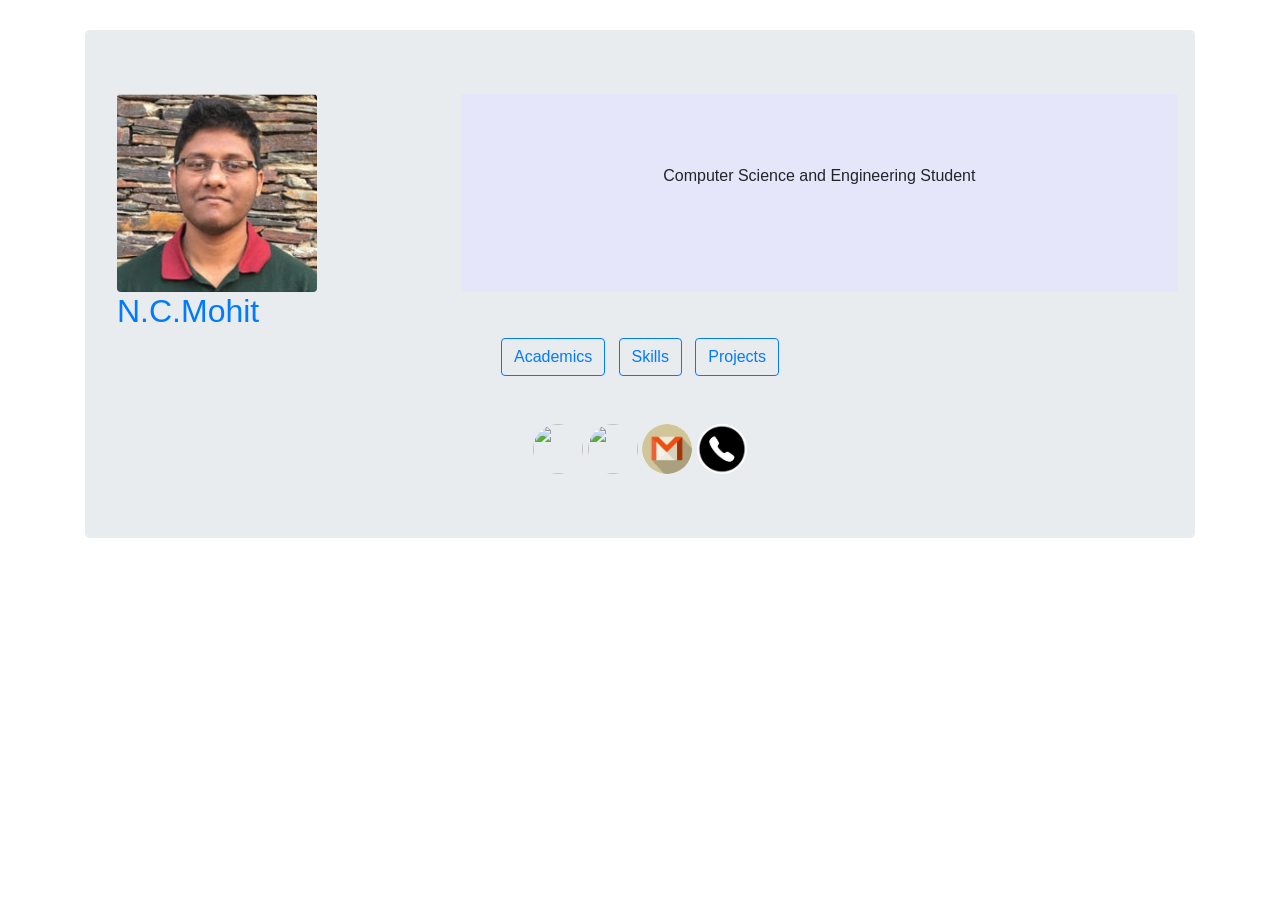
==== index.html @ aba34fc8 "Update index.html" ====
<!DOCTYPE html>
<html>
<head>
	<title>Portfolio</title>
	<meta charset="utf-8">
	<meta name="viewport" content="width=device-width, initial-scale=1">
	<link rel="stylesheet" href="https://maxcdn.bootstrapcdn.com/bootstrap/4.3.1/css/bootstrap.min.css">
	<script src="https://ajax.googleapis.com/ajax/libs/jquery/3.4.0/jquery.min.js"></script>
	<script src="https://cdnjs.cloudflare.com/ajax/libs/popper.js/1.14.7/umd/popper.min.js"></script>
	<script src="https://maxcdn.bootstrapcdn.com/bootstrap/4.3.1/js/bootstrap.min.js"></script>
</head>
<body>
	<div class="container">
		<div class="jumbotron" style="margin-top: 30px">
			<div class="row">
				<div class="col-sm-4">
					<img src="resources/mohit.png" class="rounded">
				</div>
				<div class="col-sm-8" style="background-color:lavender;">
					<p style="text-align: center;padding: 70px">Computer Science and Engineering Student</p>
				</div>
			</div>
			<h2 class="text-primary" >N.C.Mohit</h2>
			<div style="text-align: center;">
				<button type="button" class="btn btn-outline-primary" data-toggle="modal" data-target="#Academics">Academics</button> &nbsp <button type="button" class="btn btn-outline-primary" data-toggle="modal" data-target="#Skills">Skills</button> &nbsp <button type="button" class="btn btn-outline-primary" data-toggle="modal" data-target="#Projects">Projects</button>
			</div>
			<div class="modal fade" id="Academics">
				<div class="modal-dialog modal-lg">
					<div class="modal-content">
						<div class="modal-header">
							<h4 class="modla-title">Academics</h4>
							 <button type="button" class="close" data-dismiss="modal">&times;</button>
						</div>
						<div class="modal-body">
							<div class="row">
								<div class="col-sm-4">
									B.Tech Computer Science and Engineering<br>NIIT, Neemrana.
								</div>
								<div class="col-sm-4">
									2018-2022
								</div>
								<div class="col-sm-4">
									CGPA : 9.24 (First Year)
								</div>
							</div>
							<br>
							<div class="row">
								<div class="col-sm-4">
									Class XII<br>Narayana Jr College, Hyderabad.
								</div>
								<div class="col-sm-4">
									2016-2018
								</div>
								<div class="col-sm-4">
									GPA : 926/1000
								</div>
							</div>
							<br>
							<div class="row">
								<div class="col-sm-4">
									Class X<br>Narayana E-Techno School, Hyderabad.
								</div>
								<div class="col-sm-4">
									2016
								</div>
								<div class="col-sm-4">
									CGPA : 10
								</div>
							</div>
							<br>
						</div>
						<div class="modal-footer">
							<button type="button" class="btn btn-danger" data-dismiss="modal">Close</button>
						</div>
					</div>
				</div>
			</div>
			<div class="modal fade" id="Skills">
				<div class="modal-dialog modal-lg">
					<div class="modal-content">
						<div class="modal-header">
							<h4 class="modla-title">Skills</h4>
							 <button type="button" class="close" data-dismiss="modal">&times;</button>
						</div>
						<div class="modal-body">
							<div class="row">
								<div class="col-sm-4" style="text-align: center;">
									Languages
								</div>
								<div class="col-sm-8">
									<p>Python<br>PHP7<br>C++</p>
								</div>
								<br>
								<div class="col-sm-4" style="text-align: center;">
									Core Subjects
								</div>
								<div class="col-sm-8">
									<p>Data Structures<br>Objective Oriented Programming</p>
								</div>
								<br>
								<div class="col-sm-4" style="text-align: center;">
									Libraries, FrameWorks and Other Resources
								</div>
								<div class="col-sm-8">
									<p>BootStrap<br>MySQL<br>Flask</p>
								</div>
								<br>
							</div>
						</div>
						<div class="modal-footer">
							<button type="button" class="btn btn-danger" data-dismiss="modal">Close</button>
						</div>
					</div>
				</div>
			</div>
			<div class="modal fade" id="Projects">
				<div class="modal-dialog modal-lg">
					<div class="modal-content">
						<div class="modal-header">
							<h4 class="modla-title">Projects</h4>
							 <button type="button" class="close" data-dismiss="modal">&times;</button>
						</div>
						<div class="modal-body">
							To be included
						</div>
						<div class="modal-footer">
							<button type="button" class="btn btn-danger" data-dismiss="modal">Close</button>
						</div>
					</div>
				</div>
			</div>
			<div class="modal fade" id="gmail">
				<div class="modal-dialog modal-lg">
					<div class="modal-content">
						<div class="modal-header">
							<h4 class="modla-title">Email ID</h4>
							 <button type="button" class="close" data-dismiss="modal">&times;</button>
						</div>
						<div class="modal-body" style="text-align: center;">
							<h6>n.mohit18@st.niituniversity.in</h6>
						</div>
						<div class="modal-footer">
							<button type="button" class="btn btn-danger" data-dismiss="modal">Close</button>
						</div>
					</div>
				</div>
			</div>
			<div class="modal fade" id="contact">
				<div class="modal-dialog modal-lg">
					<div class="modal-content">
						<div class="modal-header">
							<h4 class="modla-title">Contact</h4>
							 <button type="button" class="close" data-dismiss="modal">&times;</button>
						</div>
						<div class="modal-body" style="text-align: center;">
							<h6>+91-7780341997</h6><br>
							<h6>+91-7340561958</h6><br><br>
							<iframe src="https://www.google.com/maps/embed?pb=!1m18!1m12!1m3!1d2690.864288679022!2d78.34826720276395!3d17.48569576647244!2m3!1f0!2f0!3f0!3m2!1i1024!2i768!4f13.1!3m3!1m2!1s0x3bcb925ceb8683b5%3A0xfec065ec15ef93f9!2sSukrithi+Nivas!5e0!3m2!1sen!2sin!4v1561300585468!5m2!1sen!2sin" width="600" height="450" frameborder="0" style="border:0;" allowfullscreen></iframe>
						</div>
						<div class="modal-footer">
							<button type="button" class="btn btn-danger" data-dismiss="modal">Close</button>
						</div>
					</div>
				</div>
			</div>
			<br><br>
			<div style="text-align: center;">
				<a href="https://github.com/NCMohit" target="_blank"><img src="resources/git.png" style="width: 50px;height: 50px" class="rounded-circle"></a>
				<a href="https://www.linkedin.com/in/n-c-mohit-a64295170/" target="_blank"><img src="resources/linkedin.png" style="width: 50px;height: 50px" class="rounded-circle"></a>
				<a href="#gmail"><img src="resources/gmail.png" style="width: 50px;height: 50px" class="rounded-circle" data-toggle="modal" data-target="#gmail"></a>
				<a href="#contact"><img src="resources/phone.png" style="width: 50px;height: 50px" class="rounded-circle" data-toggle="modal" data-target="#contact"></a>
			</div>
		</div>
	</div>
</body>
</html>
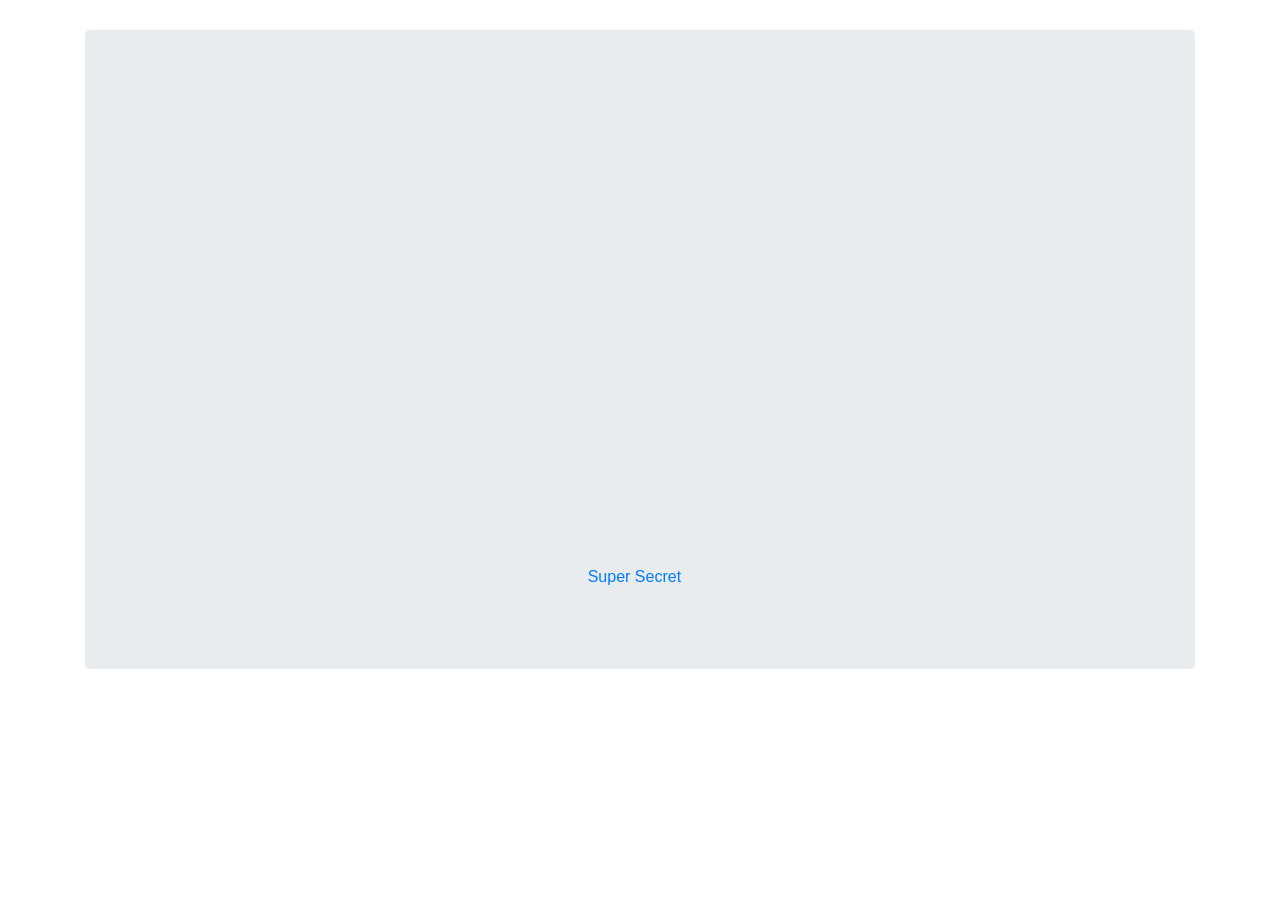
==== commit 082f9c9d: "Update index.html" ====
--- a/index.html
+++ b/index.html
@@ -9,167 +9,17 @@
 	<script src="https://cdnjs.cloudflare.com/ajax/libs/popper.js/1.14.7/umd/popper.min.js"></script>
 	<script src="https://maxcdn.bootstrapcdn.com/bootstrap/4.3.1/js/bootstrap.min.js"></script>
 </head>
+	
+	
+	
+	<!-- Sike nibba you thought -->
+	
+	
+	
 <body>
 	<div class="container">
 		<div class="jumbotron" style="margin-top: 30px">
-			<div class="row">
-				<div class="col-sm-4">
-					<img src="resources/mohit.png" class="rounded">
-				</div>
-				<div class="col-sm-8" style="background-color:lavender;">
-					<p style="text-align: center;padding: 70px">Computer Science and Engineering Student</p>
-				</div>
-			</div>
-			<h2 class="text-primary" >N.C.Mohit</h2>
-			<div style="text-align: center;">
-				<button type="button" class="btn btn-outline-primary" data-toggle="modal" data-target="#Academics">Academics</button> &nbsp <button type="button" class="btn btn-outline-primary" data-toggle="modal" data-target="#Skills">Skills</button> &nbsp <button type="button" class="btn btn-outline-primary" data-toggle="modal" data-target="#Projects">Projects</button>
-			</div>
-			<div class="modal fade" id="Academics">
-				<div class="modal-dialog modal-lg">
-					<div class="modal-content">
-						<div class="modal-header">
-							<h4 class="modla-title">Academics</h4>
-							 <button type="button" class="close" data-dismiss="modal">&times;</button>
-						</div>
-						<div class="modal-body">
-							<div class="row">
-								<div class="col-sm-4">
-									B.Tech Computer Science and Engineering<br>NIIT, Neemrana.
-								</div>
-								<div class="col-sm-4">
-									2018-2022
-								</div>
-								<div class="col-sm-4">
-									CGPA : 9.24 (First Year)
-								</div>
-							</div>
-							<br>
-							<div class="row">
-								<div class="col-sm-4">
-									Class XII<br>Narayana Jr College, Hyderabad.
-								</div>
-								<div class="col-sm-4">
-									2016-2018
-								</div>
-								<div class="col-sm-4">
-									GPA : 926/1000
-								</div>
-							</div>
-							<br>
-							<div class="row">
-								<div class="col-sm-4">
-									Class X<br>Narayana E-Techno School, Hyderabad.
-								</div>
-								<div class="col-sm-4">
-									2016
-								</div>
-								<div class="col-sm-4">
-									CGPA : 10
-								</div>
-							</div>
-							<br>
-						</div>
-						<div class="modal-footer">
-							<button type="button" class="btn btn-danger" data-dismiss="modal">Close</button>
-						</div>
-					</div>
-				</div>
-			</div>
-			<div class="modal fade" id="Skills">
-				<div class="modal-dialog modal-lg">
-					<div class="modal-content">
-						<div class="modal-header">
-							<h4 class="modla-title">Skills</h4>
-							 <button type="button" class="close" data-dismiss="modal">&times;</button>
-						</div>
-						<div class="modal-body">
-							<div class="row">
-								<div class="col-sm-4" style="text-align: center;">
-									Languages
-								</div>
-								<div class="col-sm-8">
-									<p>Python<br>PHP7<br>C++</p>
-								</div>
-								<br>
-								<div class="col-sm-4" style="text-align: center;">
-									Core Subjects
-								</div>
-								<div class="col-sm-8">
-									<p>Data Structures<br>Objective Oriented Programming</p>
-								</div>
-								<br>
-								<div class="col-sm-4" style="text-align: center;">
-									Libraries, FrameWorks and Other Resources
-								</div>
-								<div class="col-sm-8">
-									<p>BootStrap<br>MySQL<br>Flask</p>
-								</div>
-								<br>
-							</div>
-						</div>
-						<div class="modal-footer">
-							<button type="button" class="btn btn-danger" data-dismiss="modal">Close</button>
-						</div>
-					</div>
-				</div>
-			</div>
-			<div class="modal fade" id="Projects">
-				<div class="modal-dialog modal-lg">
-					<div class="modal-content">
-						<div class="modal-header">
-							<h4 class="modla-title">Projects</h4>
-							 <button type="button" class="close" data-dismiss="modal">&times;</button>
-						</div>
-						<div class="modal-body">
-							To be included
-						</div>
-						<div class="modal-footer">
-							<button type="button" class="btn btn-danger" data-dismiss="modal">Close</button>
-						</div>
-					</div>
-				</div>
-			</div>
-			<div class="modal fade" id="gmail">
-				<div class="modal-dialog modal-lg">
-					<div class="modal-content">
-						<div class="modal-header">
-							<h4 class="modla-title">Email ID</h4>
-							 <button type="button" class="close" data-dismiss="modal">&times;</button>
-						</div>
-						<div class="modal-body" style="text-align: center;">
-							<h6>n.mohit18@st.niituniversity.in</h6>
-						</div>
-						<div class="modal-footer">
-							<button type="button" class="btn btn-danger" data-dismiss="modal">Close</button>
-						</div>
-					</div>
-				</div>
-			</div>
-			<div class="modal fade" id="contact">
-				<div class="modal-dialog modal-lg">
-					<div class="modal-content">
-						<div class="modal-header">
-							<h4 class="modla-title">Contact</h4>
-							 <button type="button" class="close" data-dismiss="modal">&times;</button>
-						</div>
-						<div class="modal-body" style="text-align: center;">
-							<h6>+91-7780341997</h6><br>
-							<h6>+91-7340561958</h6><br><br>
-							<iframe src="https://www.google.com/maps/embed?pb=!1m18!1m12!1m3!1d2690.864288679022!2d78.34826720276395!3d17.48569576647244!2m3!1f0!2f0!3f0!3m2!1i1024!2i768!4f13.1!3m3!1m2!1s0x3bcb925ceb8683b5%3A0xfec065ec15ef93f9!2sSukrithi+Nivas!5e0!3m2!1sen!2sin!4v1561300585468!5m2!1sen!2sin" width="600" height="450" frameborder="0" style="border:0;" allowfullscreen></iframe>
-						</div>
-						<div class="modal-footer">
-							<button type="button" class="btn btn-danger" data-dismiss="modal">Close</button>
-						</div>
-					</div>
-				</div>
-			</div>
-			<br><br>
-			<div style="text-align: center;">
-				<a href="https://github.com/NCMohit" target="_blank"><img src="resources/git.png" style="width: 50px;height: 50px" class="rounded-circle"></a>
-				<a href="https://www.linkedin.com/in/n-c-mohit-a64295170/" target="_blank"><img src="resources/linkedin.png" style="width: 50px;height: 50px" class="rounded-circle"></a>
-				<a href="#gmail"><img src="resources/gmail.png" style="width: 50px;height: 50px" class="rounded-circle" data-toggle="modal" data-target="#gmail"></a>
-				<a href="#contact"><img src="resources/phone.png" style="width: 50px;height: 50px" class="rounded-circle" data-toggle="modal" data-target="#contact"></a>
-			</div>
+			<a href="https://www.youtube.com/watch?v=dQw4w9WgXcQ"><p style="margin-top: 45%;margin-left: 45%;">Super Secret</p></a>
 		</div>
 	</div>
 </body>
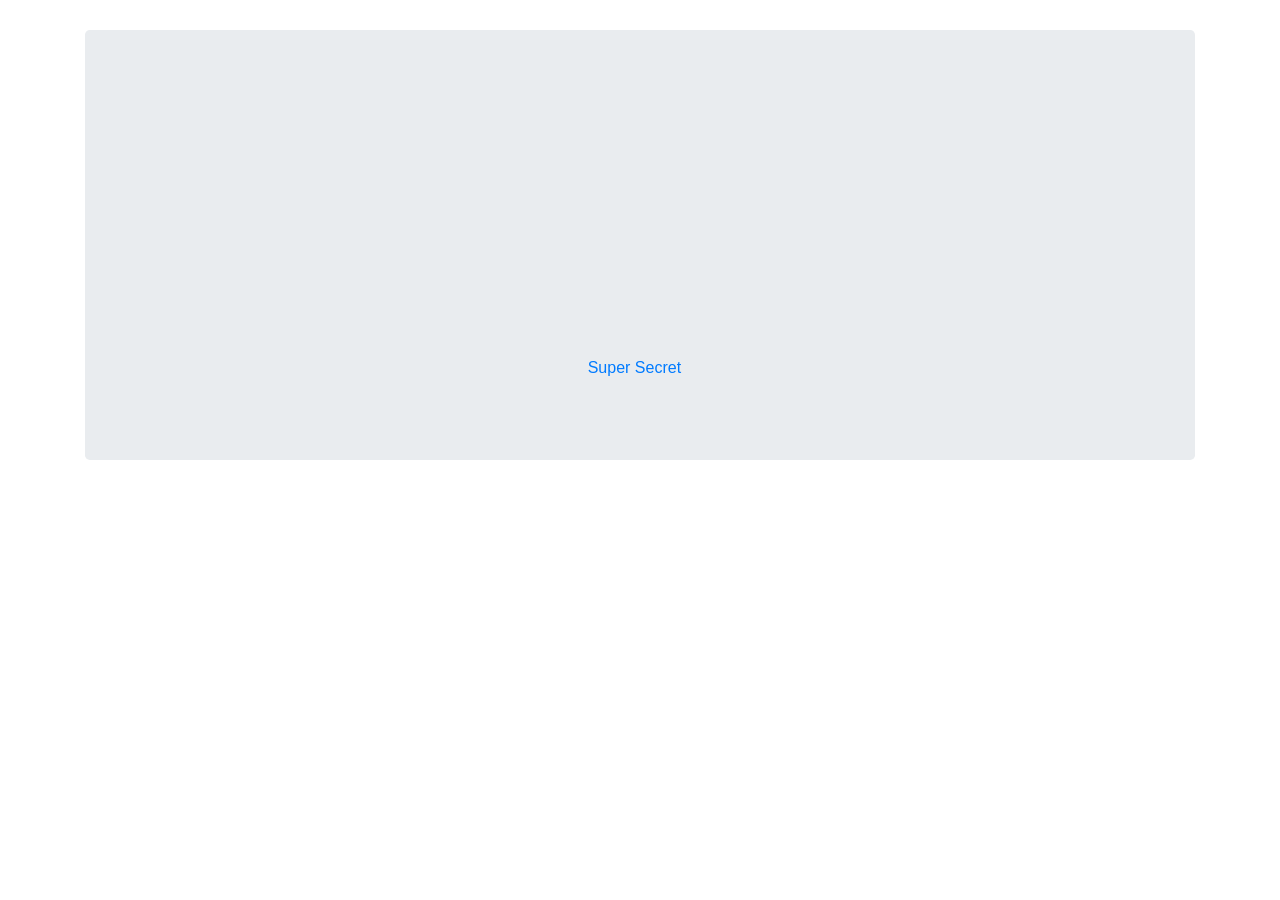
==== commit 68745ab7: "Update index.html" ====
--- a/index.html
+++ b/index.html
@@ -19,7 +19,7 @@
 <body>
 	<div class="container">
 		<div class="jumbotron" style="margin-top: 30px">
-			<a href="https://www.youtube.com/watch?v=dQw4w9WgXcQ"><p style="margin-top: 45%;margin-left: 45%;">Super Secret</p></a>
+			<a href="https://www.youtube.com/watch?v=dQw4w9WgXcQ"><p style="margin-top: 25%;margin-left: 45%;">Super Secret</p></a>
 		</div>
 	</div>
 </body>
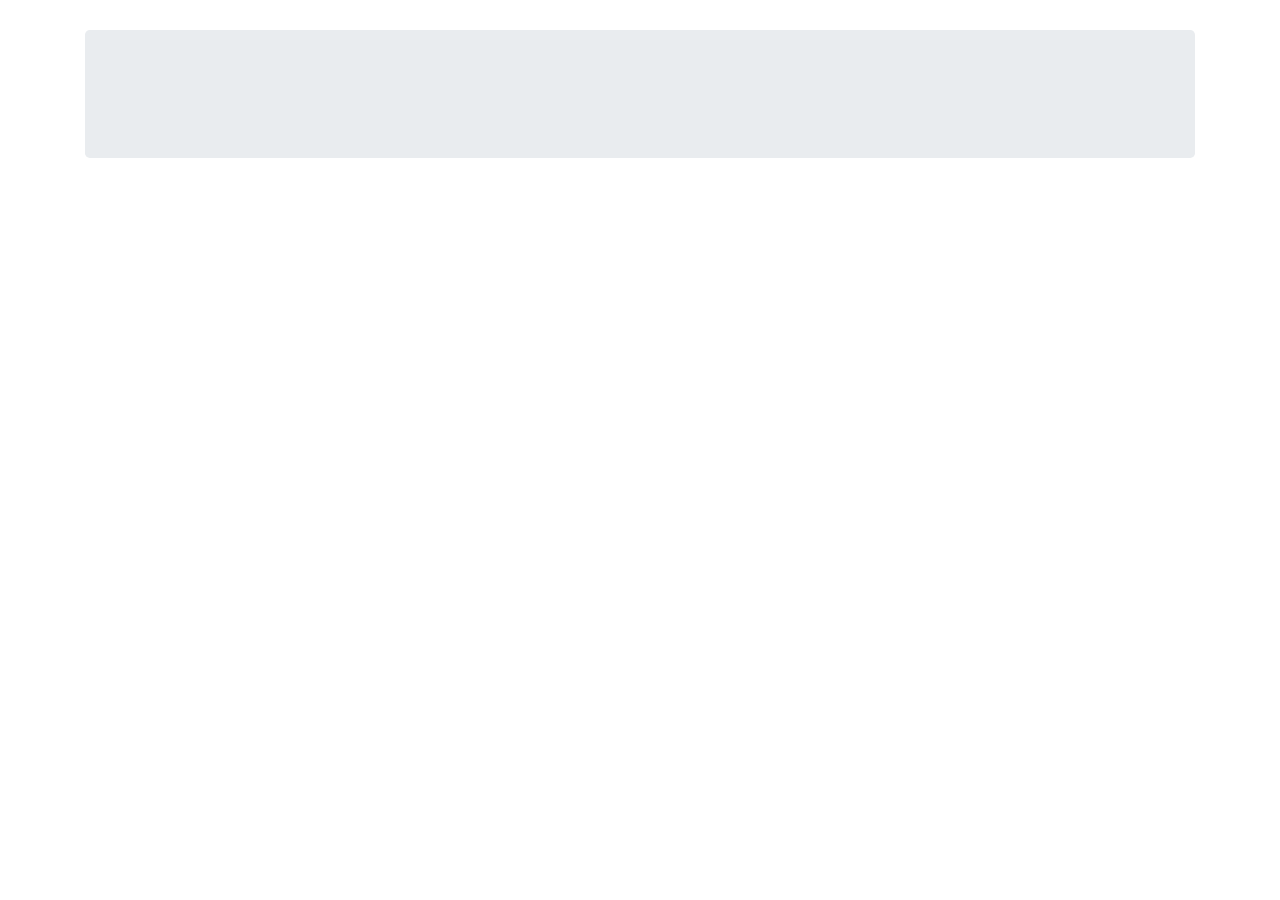
==== commit 330aaae9: "Update index.html" ====
--- a/index.html
+++ b/index.html
@@ -19,7 +19,7 @@
 <body>
 	<div class="container">
 		<div class="jumbotron" style="margin-top: 30px">
-			<a href="https://www.youtube.com/watch?v=dQw4w9WgXcQ"><p style="margin-top: 25%;margin-left: 45%;">Super Secret</p></a>
+			<!-- <a href="https://www.youtube.com/watch?v=dQw4w9WgXcQ" target='_blank'><p style="margin-top: 25%;margin-left: 45%;">Super Secret</p></a> -->
 		</div>
 	</div>
 </body>
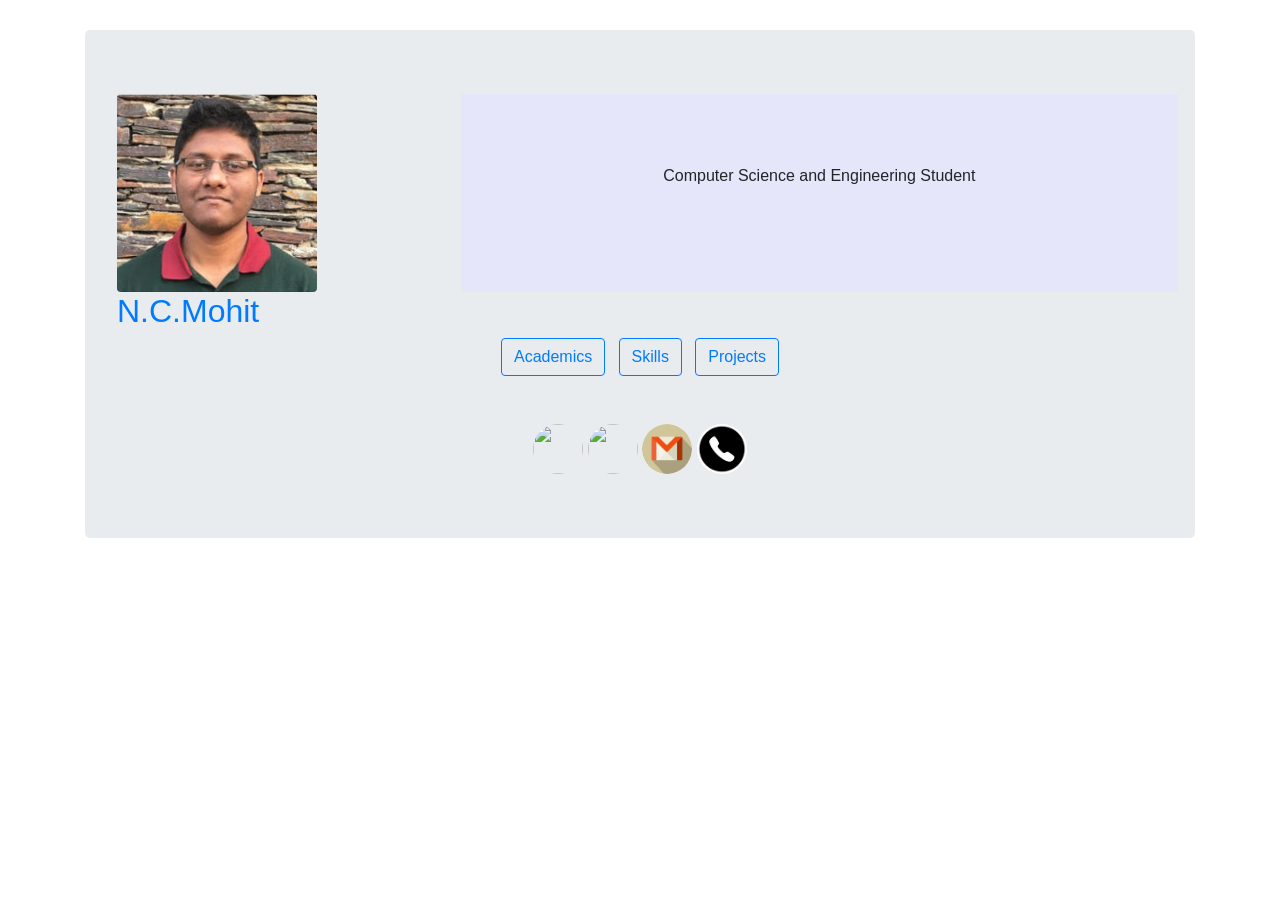
==== commit c4d251bc: "Update index.html" ====
--- a/index.html
+++ b/index.html
@@ -9,17 +9,167 @@
 	<script src="https://cdnjs.cloudflare.com/ajax/libs/popper.js/1.14.7/umd/popper.min.js"></script>
 	<script src="https://maxcdn.bootstrapcdn.com/bootstrap/4.3.1/js/bootstrap.min.js"></script>
 </head>
-	
-	
-	
-	<!-- Sike nibba you thought -->
-	
-	
-	
 <body>
 	<div class="container">
 		<div class="jumbotron" style="margin-top: 30px">
-			<!-- <a href="https://www.youtube.com/watch?v=dQw4w9WgXcQ" target='_blank'><p style="margin-top: 25%;margin-left: 45%;">Super Secret</p></a> -->
+			<div class="row">
+				<div class="col-sm-4">
+					<img src="resources/mohit.png" class="rounded">
+				</div>
+				<div class="col-sm-8" style="background-color:lavender;">
+					<p style="text-align: center;padding: 70px">Computer Science and Engineering Student</p>
+				</div>
+			</div>
+			<h2 class="text-primary" >N.C.Mohit</h2>
+			<div style="text-align: center;">
+				<button type="button" class="btn btn-outline-primary" data-toggle="modal" data-target="#Academics">Academics</button> &nbsp <button type="button" class="btn btn-outline-primary" data-toggle="modal" data-target="#Skills">Skills</button> &nbsp <button type="button" class="btn btn-outline-primary" data-toggle="modal" data-target="#Projects">Projects</button>
+			</div>
+			<div class="modal fade" id="Academics">
+				<div class="modal-dialog modal-lg">
+					<div class="modal-content">
+						<div class="modal-header">
+							<h4 class="modal-title">Academics</h4>
+							 <button type="button" class="close" data-dismiss="modal">&times;</button>
+						</div>
+						<div class="modal-body">
+							<div class="row">
+								<div class="col-sm-4">
+									B.Tech Computer Science and Engineering<br>NIIT, Neemrana.
+								</div>
+								<div class="col-sm-4">
+									2018-2022
+								</div>
+								<div class="col-sm-4">
+									CGPA : 9.24 (First Year)
+								</div>
+							</div>
+							<br>
+							<div class="row">
+								<div class="col-sm-4">
+									Class XII<br>Narayana Jr College, Hyderabad.
+								</div>
+								<div class="col-sm-4">
+									2016-2018
+								</div>
+								<div class="col-sm-4">
+									GPA : 926/1000
+								</div>
+							</div>
+							<br>
+							<div class="row">
+								<div class="col-sm-4">
+									Class X<br>Narayana E-Techno School, Hyderabad.
+								</div>
+								<div class="col-sm-4">
+									2016
+								</div>
+								<div class="col-sm-4">
+									CGPA : 10
+								</div>
+							</div>
+							<br>
+						</div>
+						<div class="modal-footer">
+							<button type="button" class="btn btn-danger" data-dismiss="modal">Close</button>
+						</div>
+					</div>
+				</div>
+			</div>
+			<div class="modal fade" id="Skills">
+				<div class="modal-dialog modal-lg">
+					<div class="modal-content">
+						<div class="modal-header">
+							<h4 class="modal-title">Skills</h4>
+							 <button type="button" class="close" data-dismiss="modal">&times;</button>
+						</div>
+						<div class="modal-body">
+							<div class="row">
+								<div class="col-sm-4" style="text-align: center;">
+									Languages
+								</div>
+								<div class="col-sm-8">
+									<p>Python<br>PHP7<br>C++</p>
+								</div>
+								<br>
+								<div class="col-sm-4" style="text-align: center;">
+									Core Subjects
+								</div>
+								<div class="col-sm-8">
+									<p>Data Structures<br>Objective Oriented Programming</p>
+								</div>
+								<br>
+								<div class="col-sm-4" style="text-align: center;">
+									Libraries, FrameWorks and Other Resources
+								</div>
+								<div class="col-sm-8">
+									<p>BootStrap<br>MySQL<br>Flask</p>
+								</div>
+								<br>
+							</div>
+						</div>
+						<div class="modal-footer">
+							<button type="button" class="btn btn-danger" data-dismiss="modal">Close</button>
+						</div>
+					</div>
+				</div>
+			</div>
+			<div class="modal fade" id="Projects">
+				<div class="modal-dialog modal-lg">
+					<div class="modal-content">
+						<div class="modal-header">
+							<h4 class="modla-title">Projects</h4>
+							 <button type="button" class="close" data-dismiss="modal">&times;</button>
+						</div>
+						<div class="modal-body">
+							Hmmm
+						</div>
+						<div class="modal-footer">
+							<button type="button" class="btn btn-danger" data-dismiss="modal">Close</button>
+						</div>
+					</div>
+				</div>
+			</div>
+			<div class="modal fade" id="gmail">
+				<div class="modal-dialog modal-lg">
+					<div class="modal-content">
+						<div class="modal-header">
+							<h4 class="modla-title">Email ID</h4>
+							 <button type="button" class="close" data-dismiss="modal">&times;</button>
+						</div>
+						<div class="modal-body" style="text-align: center;">
+							<h6>n.mohit18@st.niituniversity.in</h6>
+						</div>
+						<div class="modal-footer">
+							<button type="button" class="btn btn-danger" data-dismiss="modal">Close</button>
+						</div>
+					</div>
+				</div>
+			</div>
+			<div class="modal fade" id="contact">
+				<div class="modal-dialog modal-lg">
+					<div class="modal-content">
+						<div class="modal-header">
+							<h4 class="modla-title">Contact</h4>
+							 <button type="button" class="close" data-dismiss="modal">&times;</button>
+						</div>
+						<div class="modal-body" style="text-align: center;">
+							<h6>+91-7780341997</h6><br>
+							<h6>+91-7340561958</h6><br><br>
+							<iframe src="https://www.google.com/maps/embed?pb=!1m18!1m12!1m3!1d2690.864288679022!2d78.34826720276395!3d17.48569576647244!2m3!1f0!2f0!3f0!3m2!1i1024!2i768!4f13.1!3m3!1m2!1s0x3bcb925ceb8683b5%3A0xfec065ec15ef93f9!2sSukrithi+Nivas!5e0!3m2!1sen!2sin!4v1561300585468!5m2!1sen!2sin" width="600" height="450" frameborder="0" style="border:0;" allowfullscreen></iframe>
+						</div>
+						<div class="modal-footer">
+							<button type="button" class="btn btn-danger" data-dismiss="modal">Close</button>
+						</div>
+					</div>
+				</div>
+			</div>
+			<br><br>
+			<div style="text-align: center;">
+				<a href="https://github.com/NCMohit" target="_blank"><img src="resources/git.png" style="width: 50px;height: 50px" class="rounded-circle"></a>
+				<a href="https://www.linkedin.com/in/n-c-mohit-a64295170/" target="_blank"><img src="resources/linkedin.png" style="width: 50px;height: 50px" class="rounded-circle"></a>
+				<a href="#gmail"><img src="resources/gmail.png" style="width: 50px;height: 50px" class="rounded-circle" data-toggle="modal" data-target="#gmail"></a>
+				<a href="#contact"><img src="resources/phone.png" style="width: 50px;height: 50px" class="rounded-circle" data-toggle="modal" data-target="#contact"></a>
+			</div>
 		</div>
 	</div>
 </body>
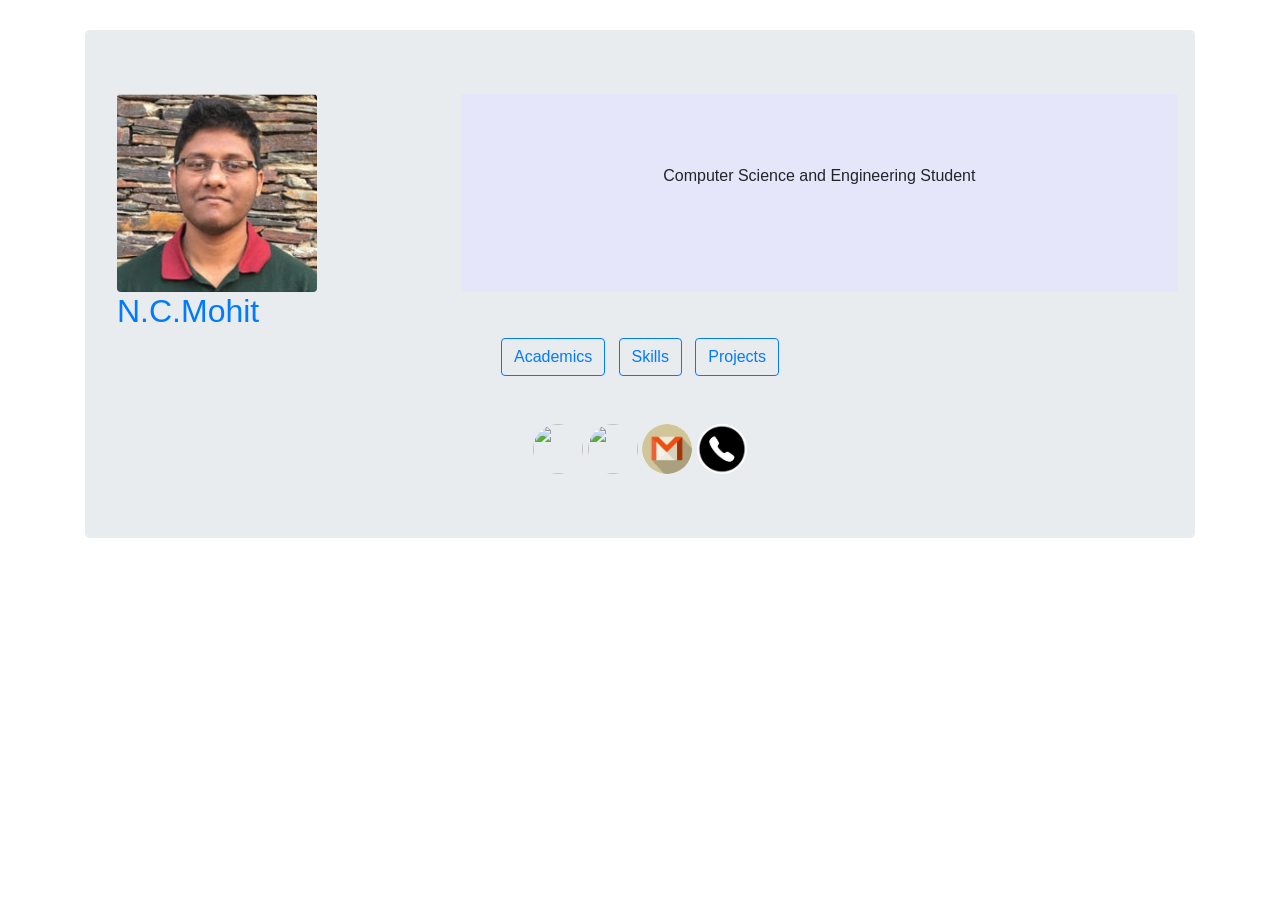
==== commit 99abb8c5: "Update index.html" ====
--- a/index.html
+++ b/index.html
@@ -121,7 +121,7 @@
 							 <button type="button" class="close" data-dismiss="modal">&times;</button>
 						</div>
 						<div class="modal-body">
-							Hmmm
+							To be included
 						</div>
 						<div class="modal-footer">
 							<button type="button" class="btn btn-danger" data-dismiss="modal">Close</button>
